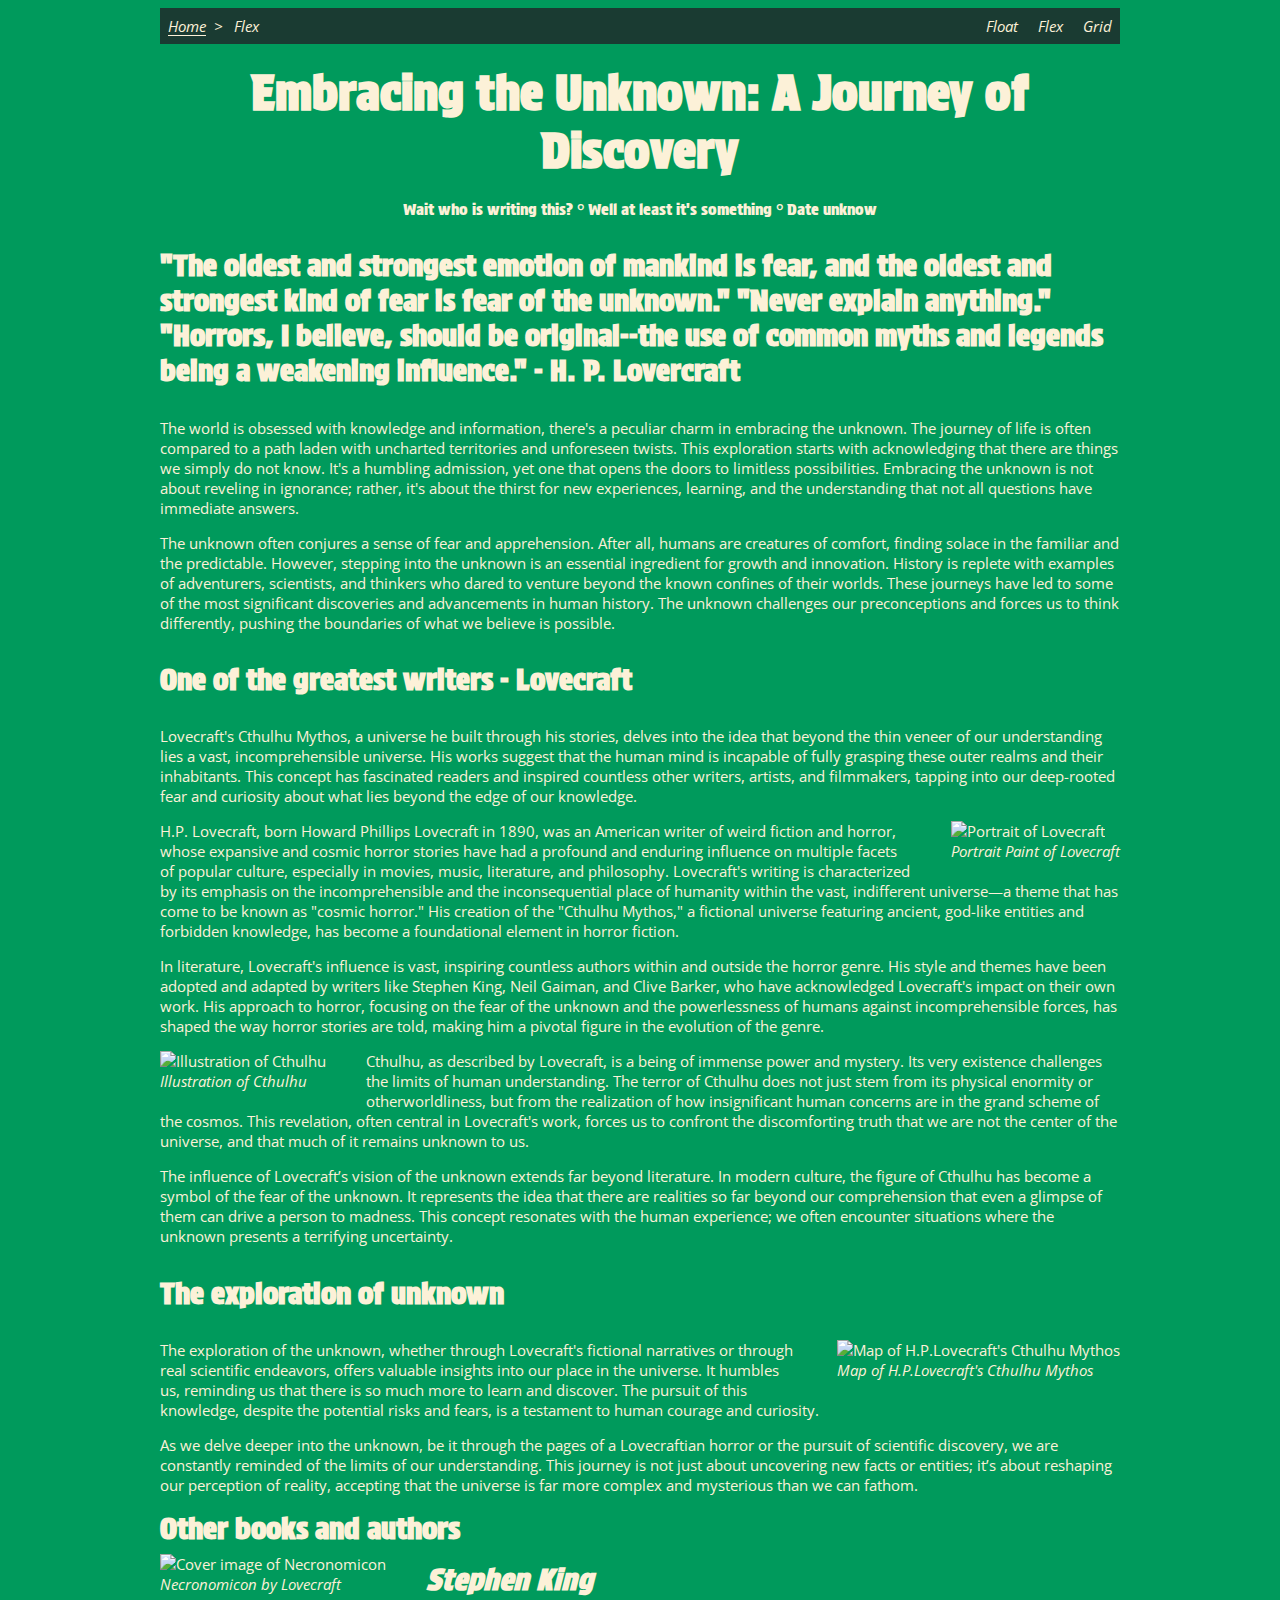
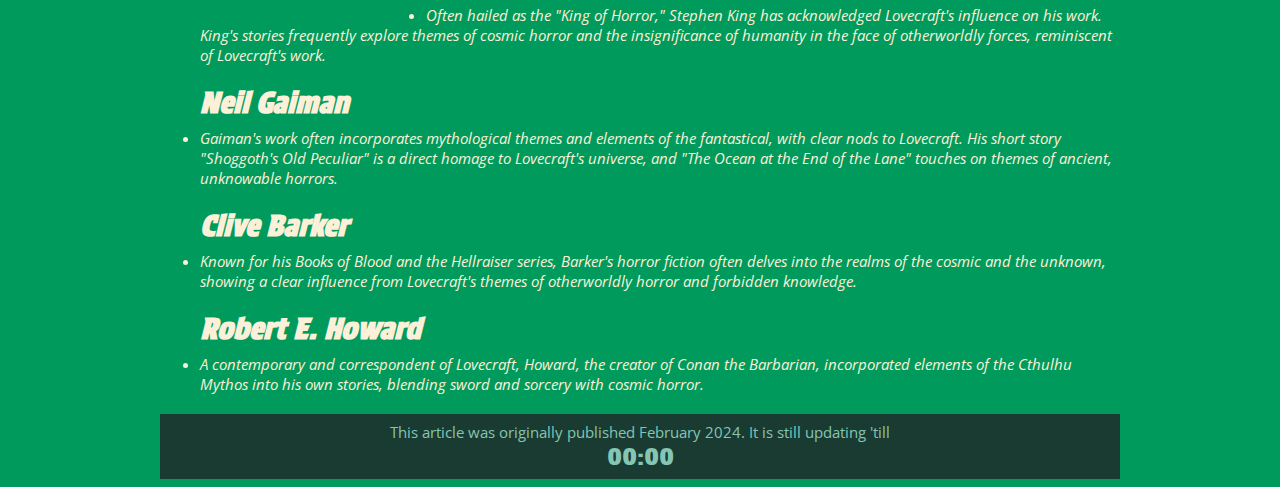
==== flex.html @ cf2bc03d "Fucking everything" ====
<!DOCTYPE html>
<html lang="en-US">
  <head>
    <link rel="preconnect" href="https://fonts.googleapis.com" />
    <link rel="preconnect" href="https://fonts.gstatic.com" crossorigin />
    <link
      href="https://fonts.googleapis.com/css2?family=Open+Sans&family=Protest+Strike&display=swap"
      rel="stylesheet"
    />
    <link rel="stylesheet" href="flex.css" />
    <meta charset="UTF-8" />
    <meta name="viewport" content="width=device-width, initial-scale=1.0" />
    <title>Wait what?: Unknown and Cthulhu - Flex</title>
    <style>
      body {
        background-color: rgb(0, 154, 92);
        .timer {
          font-family: "Protest Strike"; /* Apply the Open Sans typeface */
          font-size: 24px; /* You can adjust the size as needed */
          color: rgb(133, 197, 180); /* Adjust the color as needed */
          /* Add more styling as needed */
        }
      }
      
    </style>
  </head>
  
    <!-- This is copied from Brian's Wk3 Step03's index for navbar -->
    <!-- This is copied from Brian's Wk3 Step03's index for navbar -->
    <!-- This is copied from Brian's Wk3 Step03's index for navbar -->
  <div class="content-wrapper">
    <nav class="navbar" role="navigation" aria-label="main menu">
      <ol
        class="breadcrumbs"
        role="breadcrumb"
        aria-label="breadcrumb navigation"
      >
        <li><a href="Wait_What.html">Home</a></li>
        <li>Flex</li>
      </ol>

      <ul class="main_nav" role="main_nav" aria-label="main navigation">
        <li><a href="float.html">Float</a></li>
        <li><a href="flex.html">Flex</a></li>
        <li><a href="grid.html">Grid</a></li>
      </ul>
    </nav>
    <!-- This is copied from Brian's Wk3 Step03's index for navbar -->
    <!-- This is copied from Brian's Wk3 Step03's index for navbar -->
    <!-- This is copied from Brian's Wk3 Step03's index for navbar -->

  <body>
    <div class="content-wrapper">
      <header>
        <h1>Embracing the Unknown: A Journey of Discovery</h1>
        <div class="byline">
          <div class="author">Wait who is writing this?</div>
          <div class="separator">°</div>
          <div class="author-title">Well at least it's something</div>
          <div class="separator">°</div>
          <time datetime="2024-02-04">Date unknow</time>
        </div>
      </header>
      <main>
        <!-- Intro Section -->
        <section class="Intro">
          <h3>
            "The oldest and strongest emotion of mankind is fear, and the oldest
            and strongest kind of fear is fear of the unknown." "Never explain
            anything." "Horrors, I believe, should be original--the use of
            common myths and legends being a weakening influence." - H. P.
            Lovercraft
          </h3>
          <!-- Content omitted for brevity -->
          <p style="color: rgb(252, 241, 216)">
            The world is obsessed with knowledge and information, there's a
            peculiar charm in embracing the unknown. The journey of life is
            often compared to a path laden with uncharted territories and
            unforeseen twists. This exploration starts with acknowledging that
            there are things we simply do not know. It's a humbling admission,
            yet one that opens the doors to limitless possibilities. Embracing
            the unknown is not about reveling in ignorance; rather, it's about
            the thirst for new experiences, learning, and the understanding that
            not all questions have immediate answers.
          </p>
          <p style="color: rgb(252, 241, 216)">
            The unknown often conjures a sense of fear and apprehension. After
            all, humans are creatures of comfort, finding solace in the familiar
            and the predictable. However, stepping into the unknown is an
            essential ingredient for growth and innovation. History is replete
            with examples of adventurers, scientists, and thinkers who dared to
            venture beyond the known confines of their worlds. These journeys
            have led to some of the most significant discoveries and
            advancements in human history. The unknown challenges our
            preconceptions and forces us to think differently, pushing the
            boundaries of what we believe is possible.
          </p>

        </section>

        <!-- Lovecraft Section -->
        <section class="lovecraft">
          <h3>One of the greatest writers - Lovecraft</h3>
          <p style="color: rgb(252, 241, 216)">
            Lovecraft's Cthulhu Mythos, a universe he built through his stories,
            delves into the idea that beyond the thin veneer of our
            understanding lies a vast, incomprehensible universe. His works
            suggest that the human mind is incapable of fully grasping these
            outer realms and their inhabitants. This concept has fascinated
            readers and inspired countless other writers, artists, and
            filmmakers, tapping into our deep-rooted fear and curiosity about
            what lies beyond the edge of our knowledge.
          </p>
          <!-- Content omitted for brevity -->
          <figure>
            <img
              src="D:\github\italy01\Picture_for_wait_what\lovecraft.jpg"
              alt="Portrait of Lovecraft"
              width="300"
            />
            <figcaption>Portrait Paint of Lovecraft</figcaption>
          </figure>
          <!-- Additional paragraphs and figures -->
          <p>
            H.P. Lovecraft, born Howard Phillips Lovecraft in 1890, was an
            American writer of weird fiction and horror, whose expansive and
            cosmic horror stories have had a profound and enduring influence on
            multiple facets of popular culture, especially in movies, music,
            literature, and philosophy. Lovecraft's writing is characterized by
            its emphasis on the incomprehensible and the inconsequential place
            of humanity within the vast, indifferent universe—a theme that has
            come to be known as "cosmic horror." His creation of the "Cthulhu
            Mythos," a fictional universe featuring ancient, god-like entities
            and forbidden knowledge, has become a foundational element in horror
            fiction.
          </p>
          <p>
            In literature, Lovecraft's influence is vast, inspiring countless
            authors within and outside the horror genre. His style and themes
            have been adopted and adapted by writers like Stephen King, Neil
            Gaiman, and Clive Barker, who have acknowledged Lovecraft's impact
            on their own work. His approach to horror, focusing on the fear of
            the unknown and the powerlessness of humans against incomprehensible
            forces, has shaped the way horror stories are told, making him a
            pivotal figure in the evolution of the genre.
          </p>
        </section>

        <section class="lovecraft2">
          <figure>
            <img
              src="D:\github\italy01\Picture_for_wait_what\Illustration_of_Cthulhu.jpg"
              alt="Illustration of Cthulhu"
              width="300"
            />
            <figcaption style="color: rgb(252, 241, 216)">
              Illustration of Cthulhu
            </figcaption>
          </figure>
          <p style="color: rgb(252, 241, 216)">
            Cthulhu, as described by Lovecraft, is a being of immense power and
            mystery. Its very existence challenges the limits of human
            understanding. The terror of Cthulhu does not just stem from its
            physical enormity or otherworldliness, but from the realization of
            how insignificant human concerns are in the grand scheme of the
            cosmos. This revelation, often central in Lovecraft's work, forces
            us to confront the discomforting truth that we are not the center of
            the universe, and that much of it remains unknown to us.
          </p>
          <p style="color: rgb(252, 241, 216)">
            The influence of Lovecraft’s vision of the unknown extends far
            beyond literature. In modern culture, the figure of Cthulhu has
            become a symbol of the fear of the unknown. It represents the idea
            that there are realities so far beyond our comprehension that even a
            glimpse of them can drive a person to madness. This concept
            resonates with the human experience; we often encounter situations
            where the unknown presents a terrifying uncertainty.
          </p>
        </section>

        <!-- Exploration Section -->
        <section class="Exploration">
          <h3>The exploration of unknown</h3>
          <figure>
            <img
              src="D:\github\italy01\Picture_for_wait_what\Map_of H.P.Lovecraft_Cthulhu_Mythos.jpg"
              width="500"
              alt="Map of H.P.Lovecraft's Cthulhu Mythos"
            />
            <figcaption>Map of H.P.Lovecraft's Cthulhu Mythos</figcaption>
          </figure>
          <!-- Content omitted for brevity -->
          <p style="color: rgb(252, 241, 216)">
            The exploration of the unknown, whether through Lovecraft's
            fictional narratives or through real scientific endeavors, offers
            valuable insights into our place in the universe. It humbles us,
            reminding us that there is so much more to learn and discover. The
            pursuit of this knowledge, despite the potential risks and fears, is
            a testament to human courage and curiosity.
          </p>
          <p style="color: rgb(252, 241, 216)">
            As we delve deeper into the unknown, be it through the pages of a
            Lovecraftian horror or the pursuit of scientific discovery, we are
            constantly reminded of the limits of our understanding. This journey
            is not just about uncovering new facts or entities; it’s about
            reshaping our perception of reality, accepting that the universe is
            far more complex and mysterious than we can fathom.
          </p>
        </section>

        <section class="tips">
          <h5>Other books and authors</h5>
          <figure>
            <img
              src="D:\github\italy01\Picture_for_wait_what\91SCXjGflJL._AC_UF1000,1000_QL80_.jpg"
              alt="Cover image of Necronomicon"
              width="300"
            />
            <figcaption>Necronomicon by Lovecraft</figcaption>
          </figure>
          <ul>
            <h5>Stephen King</h5>
            <li>
              Often hailed as the "King of Horror," Stephen King has
              acknowledged Lovecraft's influence on his work. King's stories
              frequently explore themes of cosmic horror and the insignificance
              of humanity in the face of otherworldly forces, reminiscent of
              Lovecraft's work.
            </li>
            <h5>Neil Gaiman</h5>
            <li>
              Gaiman's work often incorporates mythological themes and elements
              of the fantastical, with clear nods to Lovecraft. His short story
              "Shoggoth's Old Peculiar" is a direct homage to Lovecraft's
              universe, and "The Ocean at the End of the Lane" touches on themes
              of ancient, unknowable horrors.
            </li>
            <h5>Clive Barker</h5>
            <li>
              Known for his Books of Blood and the Hellraiser series, Barker's
              horror fiction often delves into the realms of the cosmic and the
              unknown, showing a clear influence from Lovecraft's themes of
              otherworldly horror and forbidden knowledge.
            </li>
            <h5>Robert E. Howard</h5>
            <li>
              A contemporary and correspondent of Lovecraft, Howard, the creator
              of Conan the Barbarian, incorporated elements of the Cthulhu
              Mythos into his own stories, blending sword and sorcery with
              cosmic horror.
            </li>
          </ul>
        </section>
      </main>
      <footer>
        This article was originally published February 2024. It is still
        updating 'till
        <div id="timer" class="timer">00:00</div>
        <script>
          let timerDuration = 100800 * 60; // 5 minutes in seconds
          const timerElement = document.getElementById("timer");

          const interval = setInterval(function () {
            const minutes = Math.floor(timerDuration / 60);
            const seconds = timerDuration % 60;
            timerElement.textContent = `${minutes
              .toString()
              .padStart(2, "0")}:${seconds.toString().padStart(2, "0")}`;
            timerDuration--;
            if (timerDuration < 0) {
              clearInterval(interval);
              timerElement.textContent = "Time's up!";
            }
          }, 1000);
        </script>
      </footer>
    </div>
  </body>
</html>
---- flex.css ----
body {
    color: rgb(
        252,
        241,
        216);
    font-size: 15px;
    font-family: "Open Sans", Regular ;
    font-style: light;
  }
  
  .content-wrapper {
    margin-right: auto;
    margin-left: auto;
    max-width: 960px;
  }
  
  header {
    text-align: center;
    /*background-color: lightgray;*/
    /*border: 5px solid black;*/
  }
  
  .author {
    display: inline;
  }
  
  .author-title {
    display: inline;
  }
  
  .byline .separator {
    display: inline;
  }
  
  figcaption {
    font-style: italic;
  }
  
  h1 {
    /*Heading for the entire article*/
    font-size: 3rem;
    font-family: "Protest Strike";
    margin: 0;
    margin-top: 20px;
    margin-bottom: 20px;
  }
  
  .byline {
    font-family: "Protest Strike";
    font-size: 1rem;
  }
  
  h2 {
    font-family: "Protest Strike"; 
    font-size: 2rem;
  }
  
  h3 {
    font-family: "Protest Strike"; 
    font-size: 22pt;
  }
  
  h4 {
    /*text-transform: uppercase;*/
    font-size: 1.5rem;
  }

  h5 {font-family:"Protest Strike" ;
        font-size: 22pt;
        margin-bottom:8px;
        margin-top:16px
}
  
  footer {
    clear: both;
    text-align: center;
    padding: 30px;
  }
  
  figure {
    float: right;
    /*border: 5px solid black;*/
    /*padding: 10px;*/
    margin: 0px;
    margin-bottom: 20px;
    /*margin-left: 20px;*/
    /*margin-right: 20px;*/
  }
  


  .section {
    clear: both;
    margin-top: 100px;
    margin-bottom: 80px;
  }
  
  .lovecraft figure {
    float: right;
    margin-left: 40px;
  }
  
  
  .lovecraft2 figure {
    float: left;
    margin-right: 40px;
  }
  
  .Exploration figure {
    float: right;
    margin-left: 40px;
  }
  
  .books figure {
    float: left;
    margin-right: 40px;
  }
  
  .cinqueterre figure {
    float: right;
    margin-left: 40px;
  }
  
  .eatdrink figure {
    float: left;
    margin-right: 40px;
  }
  
  .tips figure {
    float: left;
    margin-right: 40px;

  }
  
  ul {
    font-style: italic;
  }
  
  li {
    margin-bottom: 20px;
  }

  footer {
    background-color: rgb(26,59,50);
    color: rgb(133, 197, 180);
    clear: both;
    text-align: center;
    padding-top: .5rem;
    padding-bottom: .5rem;
  }
/*added from Brian's Wk3 Step2/

  /* main navigation menu below content-wrapper↓↓↓*/

 /* Top navigation bar */

.navbar {
    display: block;
    width: 100%;
    padding: 0;
    background-color: rgb(26,59,50);
    text-align: right;
  }
  
  
  /* Breadcrumb Menu */
  
  .breadcrumbs {
    color: rgb(
        252,
        241,
        216);
    font-style: italic;
    display: inline-block;
    float: left;
    padding: 0;
    margin-left: .5rem;
    margin-top: .5rem;
    margin-bottom: .5rem;
  }
  
  .breadcrumbs li {
    display: inline-block;
  }
  
  .breadcrumbs li::after {
    content: '>';
    padding: 0 0.5em;
  }
  
  .breadcrumbs li:last-child::after {
    content:'';
  }
  
  .breadcrumbs a {
    color: rgb(
        252,
        241,
        216);
    text-underline-offset: 3px;
  }
  
  .breadcrumbs a:hover {
    text-decoration: underline;
    text-decoration-color: rgb(129, 117, 88);
    text-decoration-thickness: 1.1em;
    text-underline-offset: -0.9em;
    text-decoration-skip-ink: none;
  }
  
  
  /* main navigation menu */
  
  .main_nav {
    padding: 0;
    margin-top: .5rem;
    margin-bottom: .5rem;
  }
  
  .main_nav li {
    display: inline-block;
    margin: .5rem;
  }
  
  .main_nav a {
    text-decoration: none;
    color:  rgb(
        252,
        241,
        216);
  }
  
  .main_nav a:hover {
    text-decoration: underline;
    text-decoration-color: rgb(129, 117, 88);
    text-decoration-thickness: 4px;
    text-underline-offset: 6px;
  }
  /*added from Brian's Wk3 Step2/
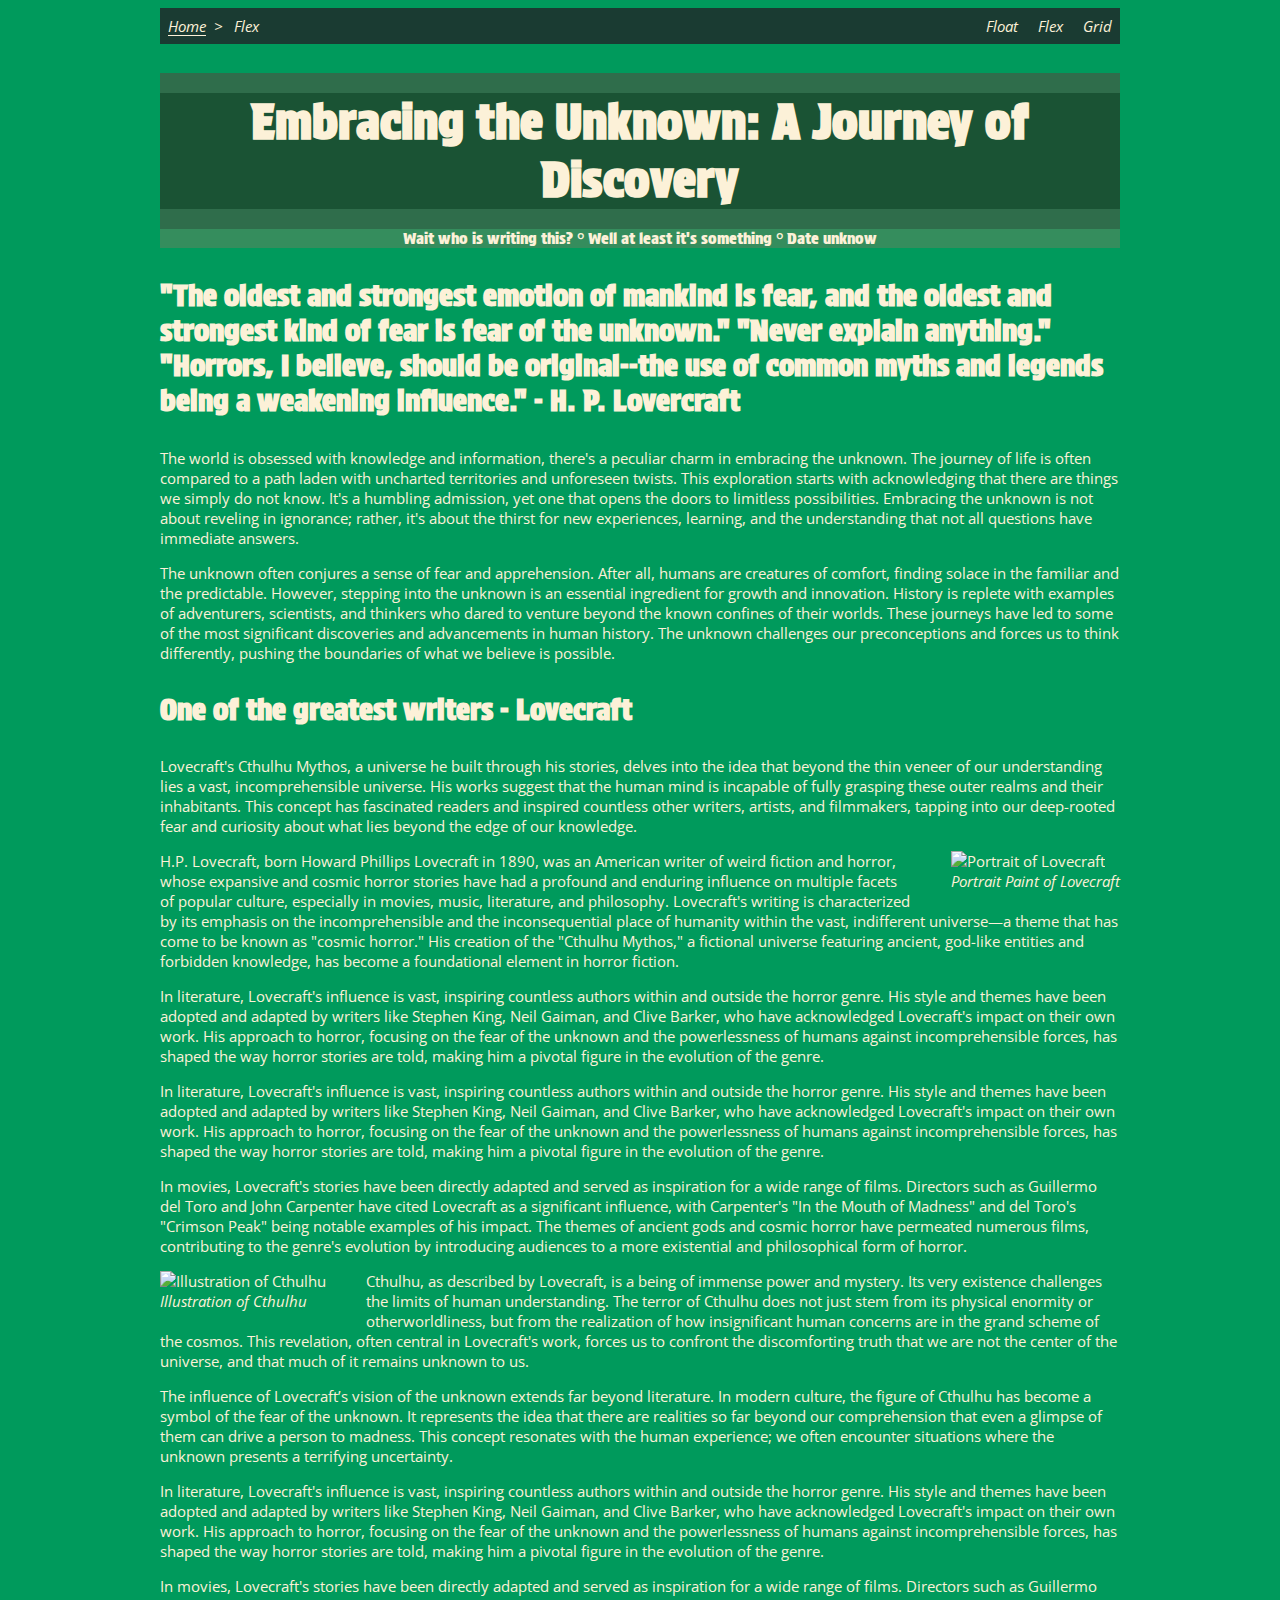
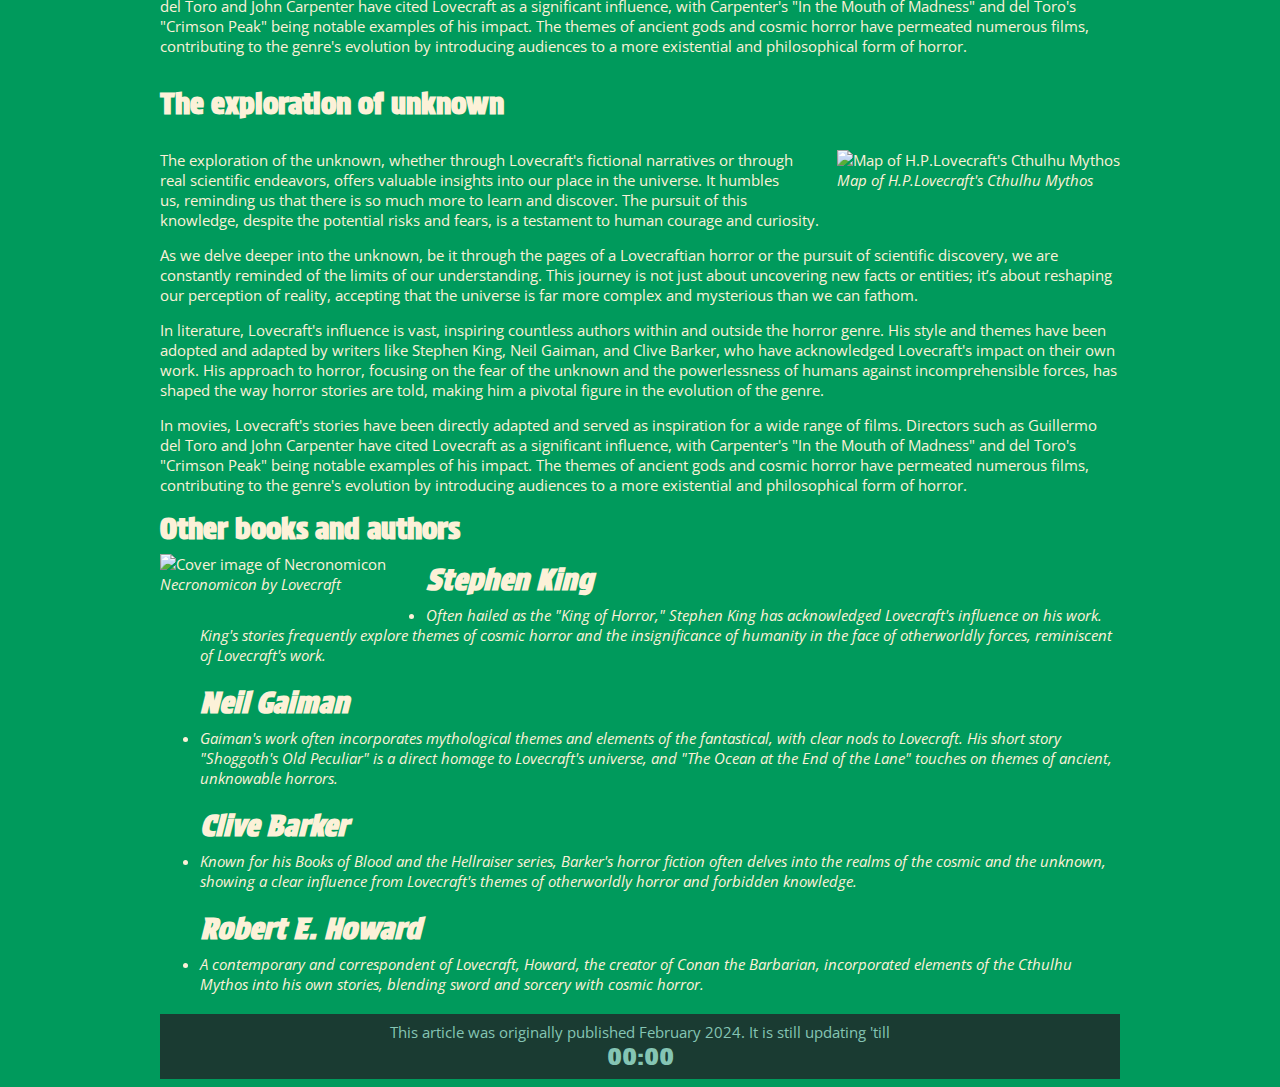
==== commit df7b1155: "Flex colorized and I kinda like it" ====
--- a/flex.html
+++ b/flex.html
@@ -53,7 +53,7 @@
     <div class="content-wrapper">
       <header>
         <h1>Embracing the Unknown: A Journey of Discovery</h1>
-        <div class="byline">
+        <div class="byline" role="byline" aria-label="byline">
           <div class="author">Wait who is writing this?</div>
           <div class="separator">°</div>
           <div class="author-title">Well at least it's something</div>
@@ -144,6 +144,26 @@
             forces, has shaped the way horror stories are told, making him a
             pivotal figure in the evolution of the genre.
           </p>
+          <p>
+            In literature, Lovecraft's influence is vast, inspiring countless
+            authors within and outside the horror genre. His style and themes
+            have been adopted and adapted by writers like Stephen King, Neil
+            Gaiman, and Clive Barker, who have acknowledged Lovecraft's impact
+            on their own work. His approach to horror, focusing on the fear of
+            the unknown and the powerlessness of humans against incomprehensible
+            forces, has shaped the way horror stories are told, making him a
+            pivotal figure in the evolution of the genre.
+          </p>
+          <p>
+            In movies, Lovecraft's stories have been directly adapted and served
+            as inspiration for a wide range of films. Directors such as
+            Guillermo del Toro and John Carpenter have cited Lovecraft as a
+            significant influence, with Carpenter's "In the Mouth of Madness"
+            and del Toro's "Crimson Peak" being notable examples of his impact.
+            The themes of ancient gods and cosmic horror have permeated numerous
+            films, contributing to the genre's evolution by introducing
+            audiences to a more existential and philosophical form of horror.
+          </p>
         </section>
 
         <section class="lovecraft2">
@@ -175,6 +195,26 @@
             glimpse of them can drive a person to madness. This concept
             resonates with the human experience; we often encounter situations
             where the unknown presents a terrifying uncertainty.
+          </p>
+          <p>
+            In literature, Lovecraft's influence is vast, inspiring countless
+            authors within and outside the horror genre. His style and themes
+            have been adopted and adapted by writers like Stephen King, Neil
+            Gaiman, and Clive Barker, who have acknowledged Lovecraft's impact
+            on their own work. His approach to horror, focusing on the fear of
+            the unknown and the powerlessness of humans against incomprehensible
+            forces, has shaped the way horror stories are told, making him a
+            pivotal figure in the evolution of the genre.
+          </p>
+          <p>
+            In movies, Lovecraft's stories have been directly adapted and served
+            as inspiration for a wide range of films. Directors such as
+            Guillermo del Toro and John Carpenter have cited Lovecraft as a
+            significant influence, with Carpenter's "In the Mouth of Madness"
+            and del Toro's "Crimson Peak" being notable examples of his impact.
+            The themes of ancient gods and cosmic horror have permeated numerous
+            films, contributing to the genre's evolution by introducing
+            audiences to a more existential and philosophical form of horror.
           </p>
         </section>
 
@@ -205,6 +245,26 @@
             is not just about uncovering new facts or entities; it’s about
             reshaping our perception of reality, accepting that the universe is
             far more complex and mysterious than we can fathom.
+          </p>
+          <p>
+            In literature, Lovecraft's influence is vast, inspiring countless
+            authors within and outside the horror genre. His style and themes
+            have been adopted and adapted by writers like Stephen King, Neil
+            Gaiman, and Clive Barker, who have acknowledged Lovecraft's impact
+            on their own work. His approach to horror, focusing on the fear of
+            the unknown and the powerlessness of humans against incomprehensible
+            forces, has shaped the way horror stories are told, making him a
+            pivotal figure in the evolution of the genre.
+          </p>
+          <p>
+            In movies, Lovecraft's stories have been directly adapted and served
+            as inspiration for a wide range of films. Directors such as
+            Guillermo del Toro and John Carpenter have cited Lovecraft as a
+            significant influence, with Carpenter's "In the Mouth of Madness"
+            and del Toro's "Crimson Peak" being notable examples of his impact.
+            The themes of ancient gods and cosmic horror have permeated numerous
+            films, contributing to the genre's evolution by introducing
+            audiences to a more existential and philosophical form of horror.
           </p>
         </section>
 
--- a/flex.css
+++ b/flex.css
@@ -18,6 +18,14 @@
     text-align: center;
     /*background-color: lightgray;*/
     /*border: 5px solid black;*/
+    margin-bottom: 30px;
+    background-color: rgb(47, 109, 75);
+    display: flex;
+    clear:both;
+    width:100%;
+    float: left;
+    text-align:center;
+    flex-direction: column;
   }
   
   .author {
@@ -30,6 +38,7 @@
   
   .byline .separator {
     display: inline;
+    
   }
   
   figcaption {
@@ -43,11 +52,13 @@
     margin: 0;
     margin-top: 20px;
     margin-bottom: 20px;
+    background-color: rgb(26, 83, 52)
   }
   
   .byline {
     font-family: "Protest Strike";
     font-size: 1rem;
+    background-color: rgb(53, 141, 93)
   }
   
   h2 {
